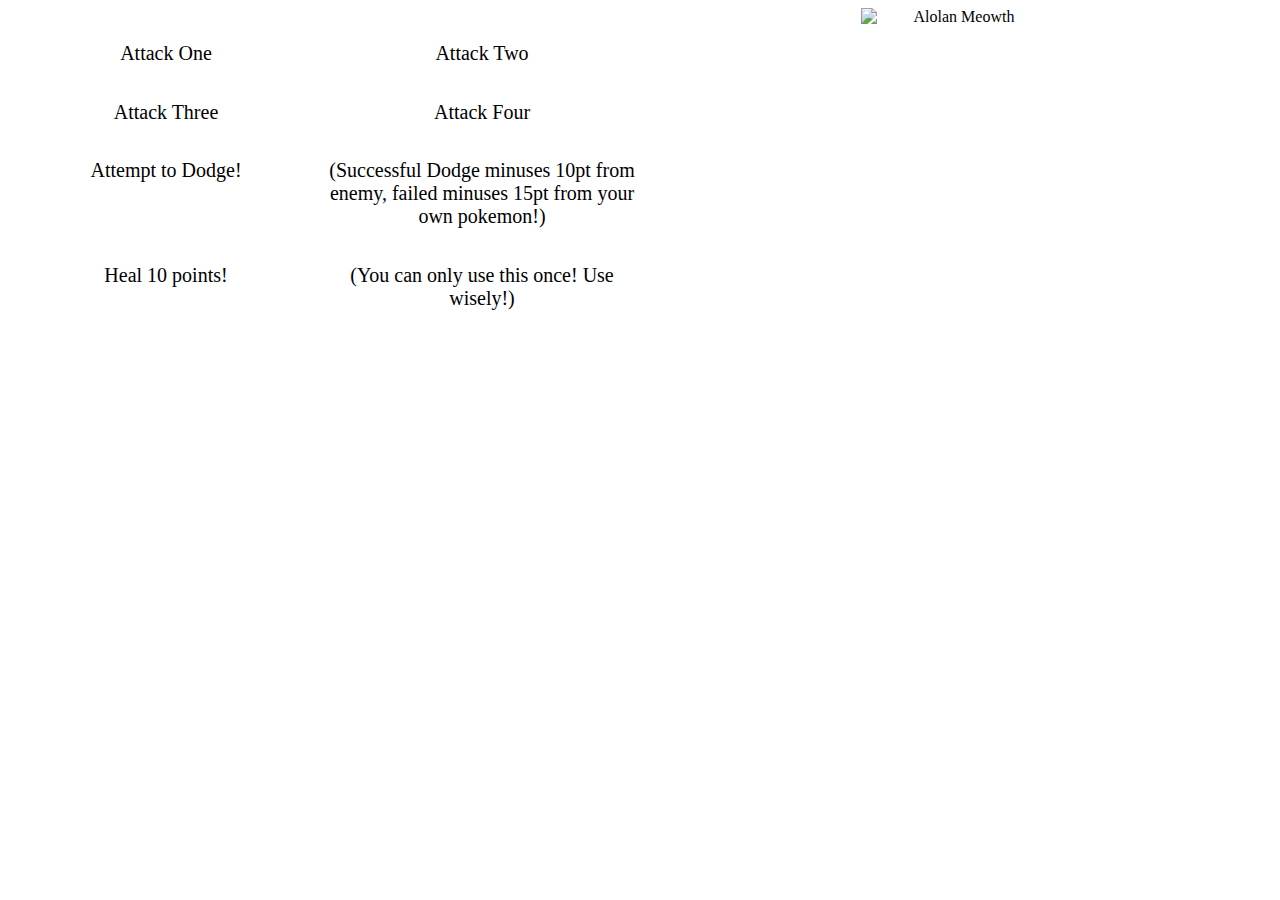
==== game.html @ 58ac0cb1 "Added a heal function that adds 10 points to Pokemons health" ====
<!DOCTYPE html>
<html lang="en">
<head>
    <meta charset="UTF-8">
    <meta name="viewport" content="width=device-width, initial-scale=1.0">
    <title>Document</title>
    <link rel="stylesheet" href="css/style.css">
</head>
<body>

<div id="game-container">

<div id="pokemonSelection">
</div>


<div id="computerPokemon">
<img src="../images/AlolanMeowth.png" alt="Alolan Meowth">
</div>

<div id="pokemonSelectionHP">
</div>

<div id="computerPokemonHP">
</div> 

<div id="attack-container">
    <p class="attack" onclick="attackOne()">Attack One</p>
    <p class="attack" onclick="attackTwo()">Attack Two</p>
    <p class="attack" onclick="attackThree()">Attack Three</p>
    <p class="attack" onclick="attackFour()"> Attack Four</p>
    <p id="dodge" onclick="dodge()"> Attempt to Dodge! </p>  <p id="dodgeadvice">(Successful Dodge minuses 10pt from enemy, failed minuses 15pt from your own pokemon!) </p>
    <p id="heal" onclick="heal()"> Heal 10 points! </p> <p id="healthadvice"> (You can only use this once! Use wisely!) </p>
    </div>


</div>



<script src="https://cdn.jsdelivr.net/npm/js-cookie@2/src/js.cookie.min.js"></script>
<script src="js/selection.js"></script>
</body>
</html>
---- css/style.css ----
img {
    display: block;
    margin-left: auto;
    margin-right: auto;
    width: 30%;
}

p {
    text-align: center;
    font-size: 20px;
}

#container {
    display: grid;
    grid-template-columns: 1fr 1fr 1fr;
    text-align: center;
    
}

#game-container {

    display: grid;
    grid-template-columns: 1fr 1fr ;
    text-align: center;
    
}

h1 {
    text-align: center;
}

#attack-container {

    display: grid;
    grid-template-columns: 1fr 1fr;
    text-align: center;
  

}

#attack-container p {

    margin-top: 5%;

}
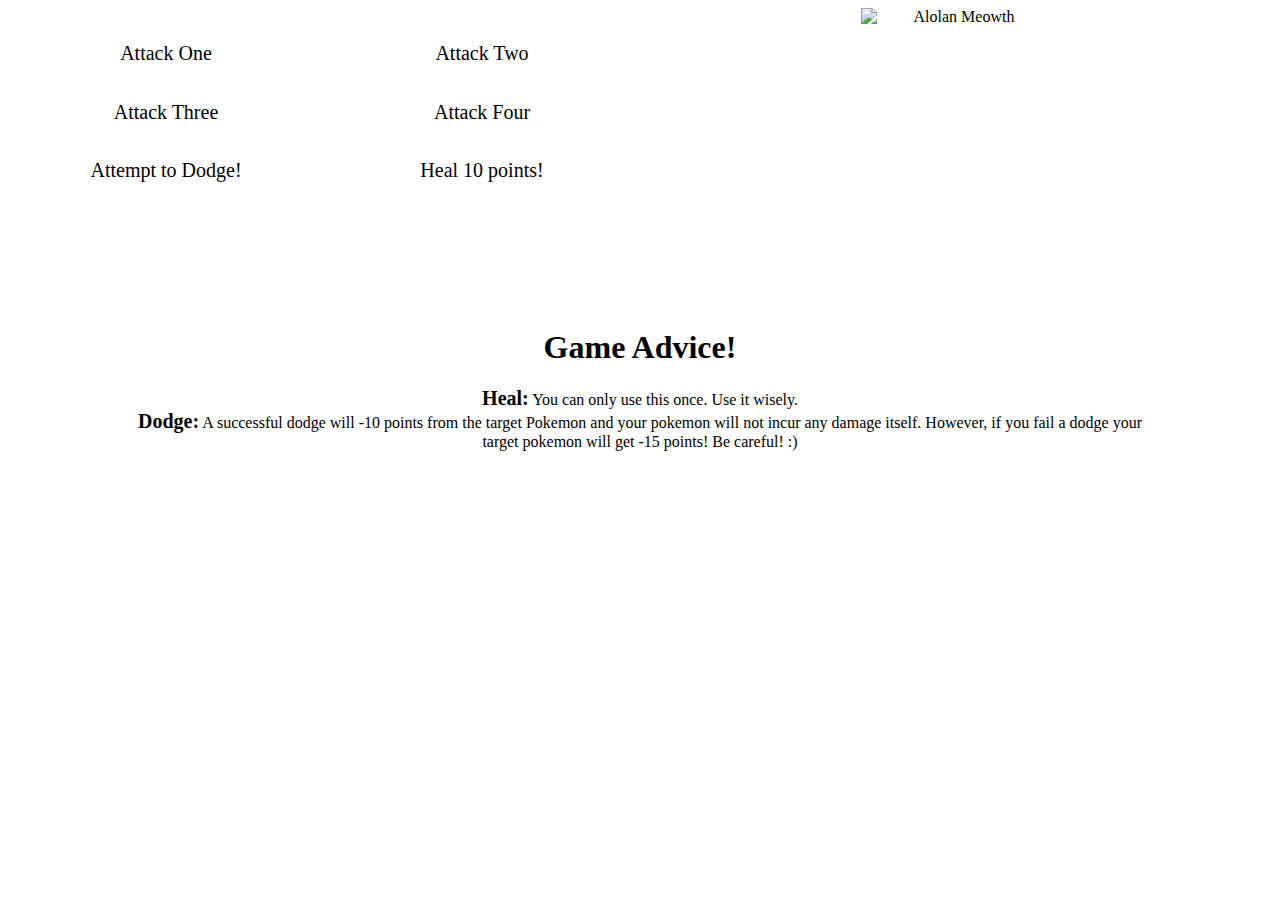
==== commit 8c193893: "Minor style change to game advice" ====
--- a/game.html
+++ b/game.html
@@ -29,13 +29,17 @@
     <p class="attack" onclick="attackTwo()">Attack Two</p>
     <p class="attack" onclick="attackThree()">Attack Three</p>
     <p class="attack" onclick="attackFour()"> Attack Four</p>
-    <p id="dodge" onclick="dodge()"> Attempt to Dodge! </p>  <p id="dodgeadvice">(Successful Dodge minuses 10pt from enemy, failed minuses 15pt from your own pokemon!) </p>
-    <p id="heal" onclick="heal()"> Heal 10 points! </p> <p id="healthadvice"> (You can only use this once! Use wisely!) </p>
+    <p id="dodge" onclick="dodge()"> Attempt to Dodge! </p>
+    <p id="heal" onclick="heal()"> Heal 10 points! </p> 
     </div>
 
+   </div> 
 
-</div>
-
+   <div id="game-advice">
+    <h1>Game Advice!</h1>
+    <b>Heal:</b> You can only use this once. Use it wisely. <br>
+    <b>Dodge:</b> A successful dodge will -10 points from the target Pokemon and your pokemon will not incur any damage itself. However, if you fail a dodge your target pokemon will get -15 points! Be careful! :)
+   </div>
 
 
 <script src="https://cdn.jsdelivr.net/npm/js-cookie@2/src/js.cookie.min.js"></script>
--- a/css/style.css
+++ b/css/style.css
@@ -44,3 +44,17 @@
     margin-top: 5%;
 
 }
+
+#game-advice {
+text-align: center;
+margin: 10%;
+}
+
+b {
+    font-size: 20px;
+}
+
+#pokemonSelectionHP, #computerPokemonHP {
+    font-size: 20px;
+    font-weight: bold;
+}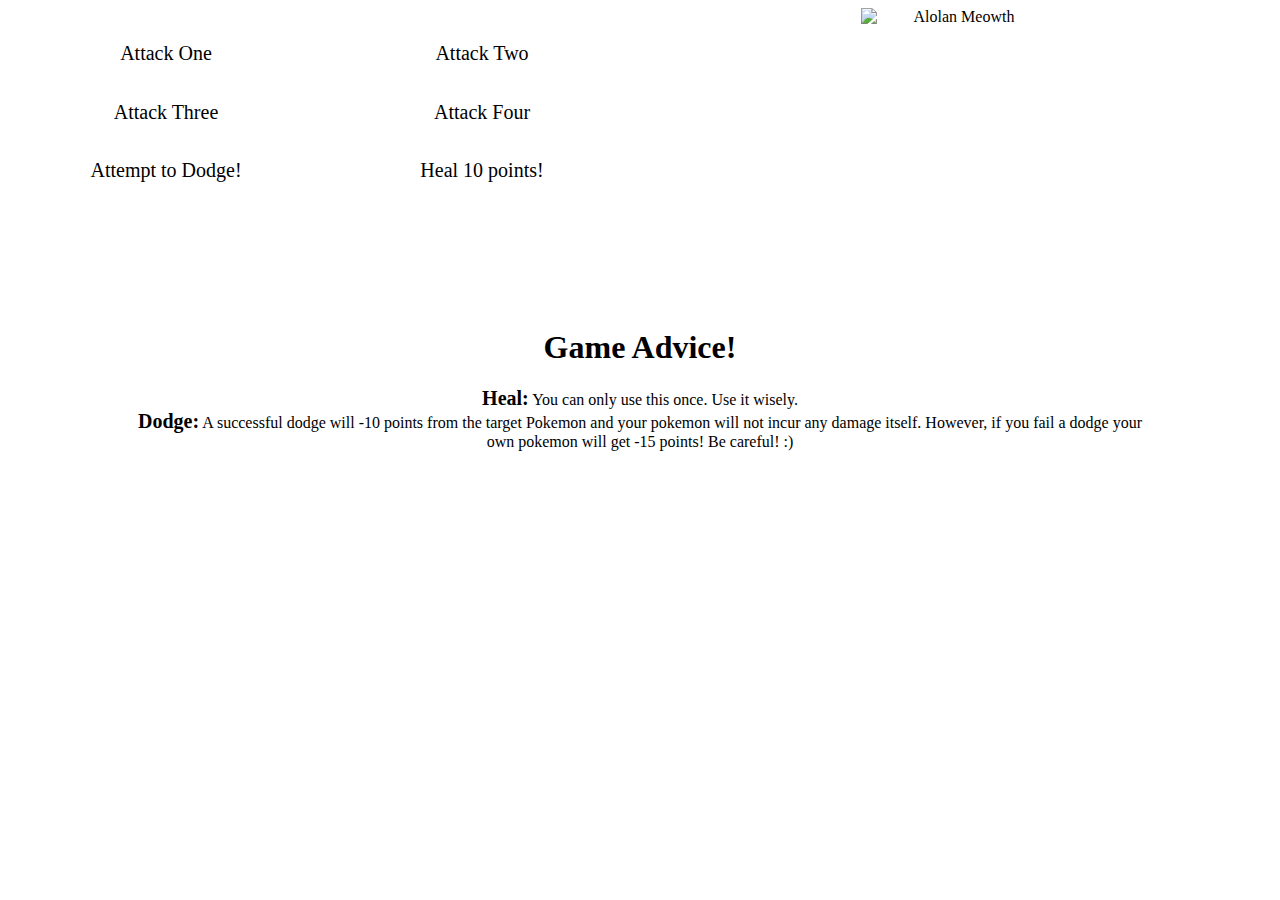
==== commit 8b485441: "Fixed a typo" ====
--- a/game.html
+++ b/game.html
@@ -38,7 +38,7 @@
    <div id="game-advice">
     <h1>Game Advice!</h1>
     <b>Heal:</b> You can only use this once. Use it wisely. <br>
-    <b>Dodge:</b> A successful dodge will -10 points from the target Pokemon and your pokemon will not incur any damage itself. However, if you fail a dodge your target pokemon will get -15 points! Be careful! :)
+    <b>Dodge:</b> A successful dodge will -10 points from the target Pokemon and your pokemon will not incur any damage itself. However, if you fail a dodge your own pokemon will get -15 points! Be careful! :)
    </div>
 
 
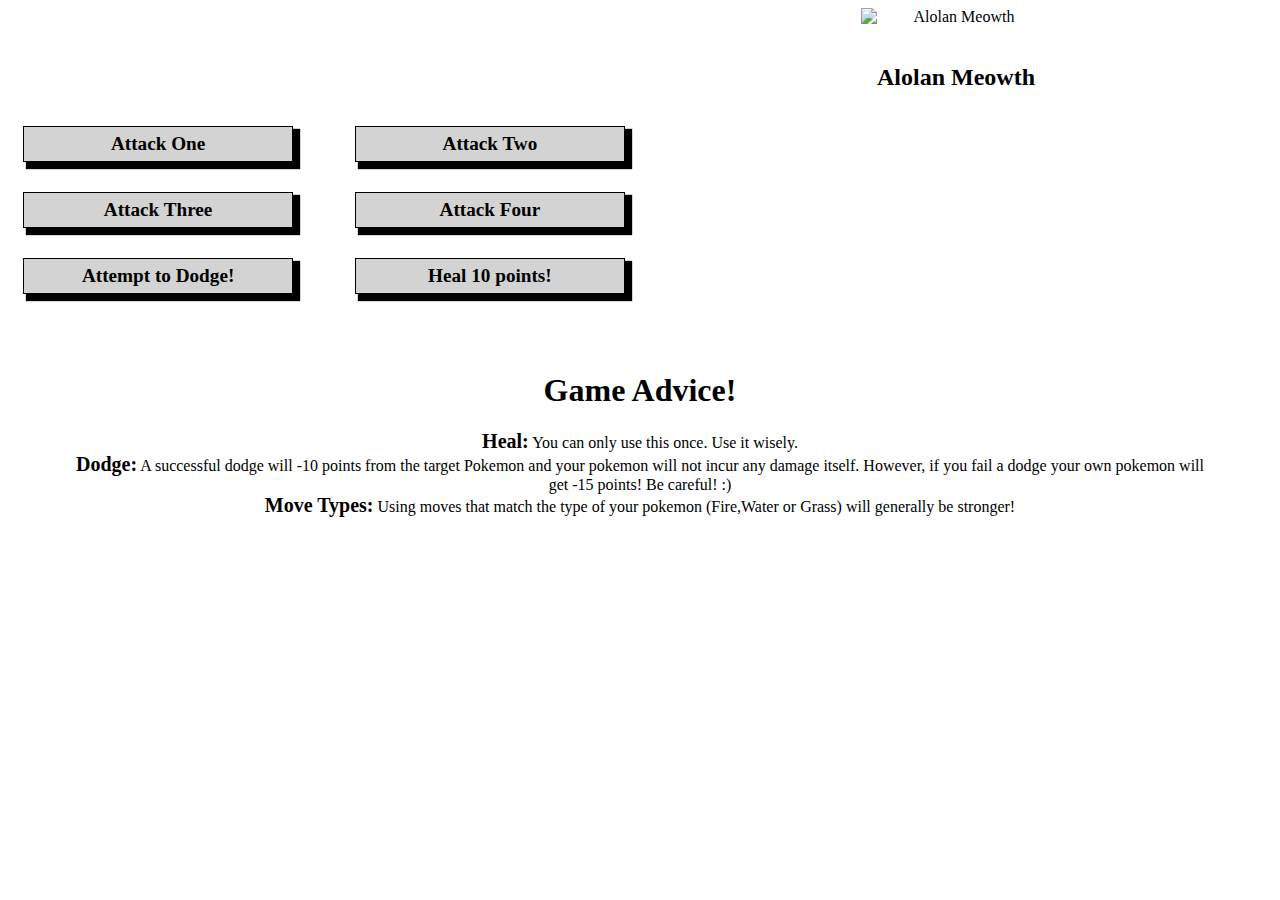
==== commit 00a9ec06: "Changed some styling, finished assignment" ====
--- a/game.html
+++ b/game.html
@@ -16,6 +16,8 @@
 
 <div id="computerPokemon">
 <img src="../images/AlolanMeowth.png" alt="Alolan Meowth">
+<br>
+<h2>Alolan Meowth</h2>
 </div>
 
 <div id="pokemonSelectionHP">
@@ -38,8 +40,9 @@
    <div id="game-advice">
     <h1>Game Advice!</h1>
     <b>Heal:</b> You can only use this once. Use it wisely. <br>
-    <b>Dodge:</b> A successful dodge will -10 points from the target Pokemon and your pokemon will not incur any damage itself. However, if you fail a dodge your own pokemon will get -15 points! Be careful! :)
-   </div>
+    <b>Dodge:</b> A successful dodge will -10 points from the target Pokemon and your pokemon will not incur any damage itself. However, if you fail a dodge your own pokemon will get -15 points! Be careful! :) <br>
+    <b>Move Types:</b> Using moves that match the type of your pokemon (Fire,Water or Grass) will generally be stronger! 
+    </div>
 
 
 <script src="https://cdn.jsdelivr.net/npm/js-cookie@2/src/js.cookie.min.js"></script>
--- a/css/style.css
+++ b/css/style.css
@@ -8,7 +8,7 @@
 
 p {
     text-align: center;
-    font-size: 20px;
+    font-size: 2em;
 }
 
 #container {
@@ -34,20 +34,28 @@
 
     display: grid;
     grid-template-columns: 1fr 1fr;
+    column-gap: 5%;
     text-align: center;
   
 
 }
 
 #attack-container p {
-
-    margin-top: 5%;
+   
+    margin: 5%;
+    font-size: 1.2em;
+    font-weight: bold;
+    border: 1px solid black;
+    padding: 2%;
+    box-shadow: 5px 5px 1px 2px black;
+    background-color: lightgray;
+  
 
 }
 
 #game-advice {
 text-align: center;
-margin: 10%;
+margin: 5%;
 }
 
 b {
@@ -55,6 +63,12 @@
 }
 
 #pokemonSelectionHP, #computerPokemonHP {
-    font-size: 20px;
+    font-size: 3em;
     font-weight: bold;
+}
+
+a {
+    display: block;
+    text-align: center;
+    font-size: 2em;
 }